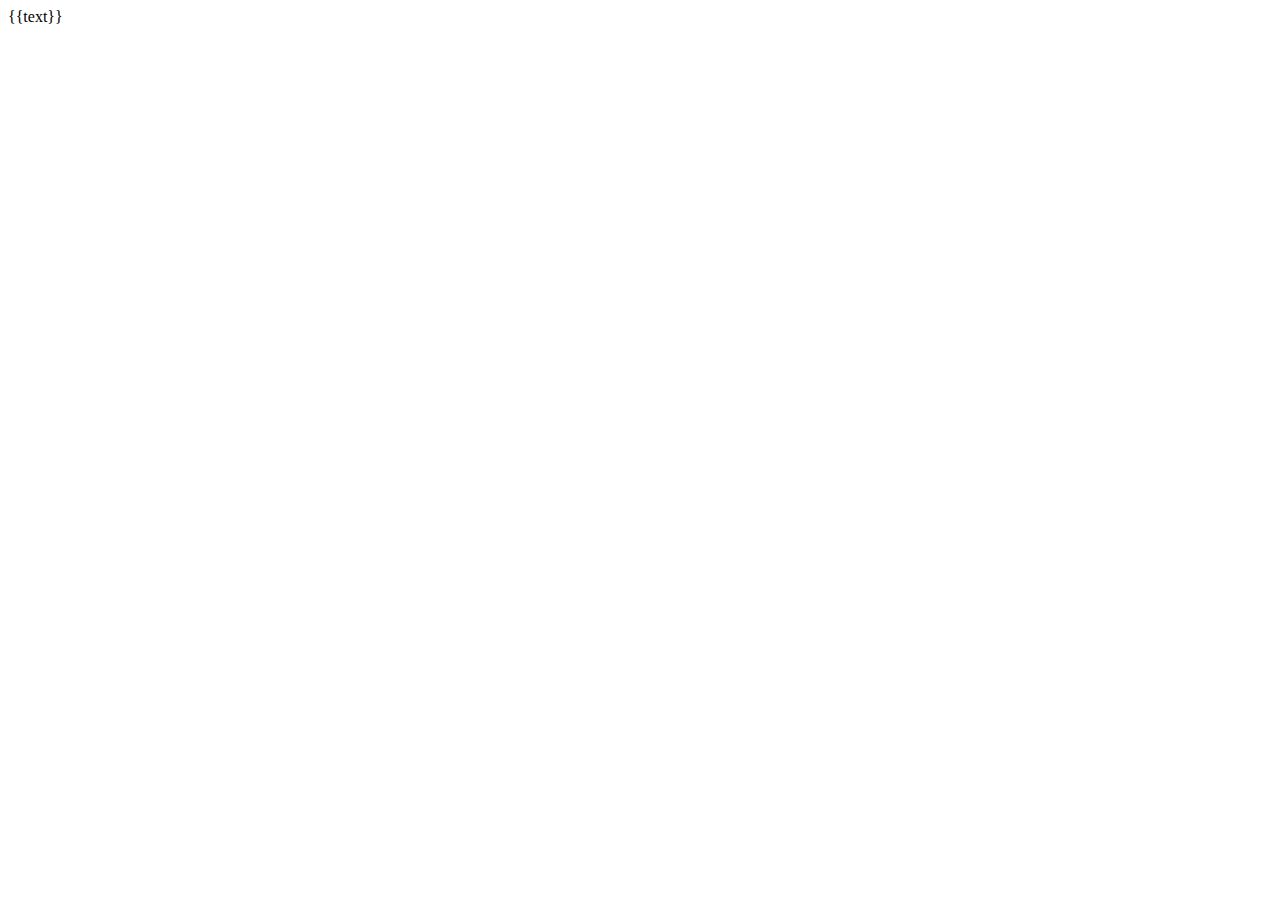
==== index.html @ fb500330 "hello vue" ====
<!DOCTYPE html>
<html>
  <head>
      <title>Vue App for UI5 </title>
      <script src="https://unpkg.com/vue"></script>
  </head>
  <body>

    <div id="app">
      {{text}}
    </div>
     <script>
       var app = new Vue({
         el: '#app',
         data: {
           text: 'Hello, World!'
         }
       })
     </script>
  </body>
</html>
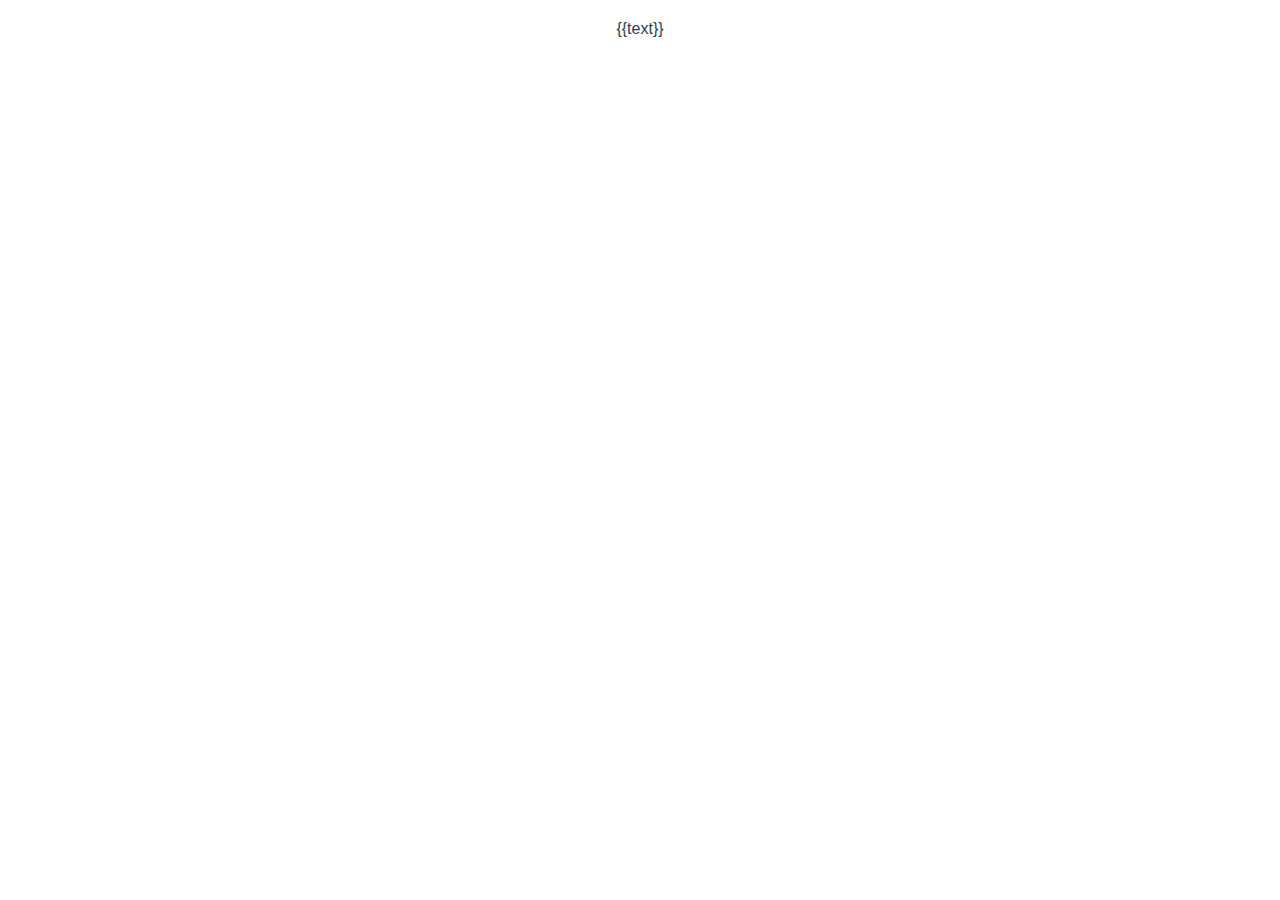
==== commit 9a9196c5: "added basic css for text elements" ====
--- a/index.html
+++ b/index.html
@@ -3,6 +3,7 @@
   <head>
       <title>Vue App for UI5 </title>
       <script src="https://unpkg.com/vue"></script>
+      <link rel="stylesheet" type="text/css" href="css/style.css">
   </head>
   <body>
 
--- a/css/style.css
+++ b/css/style.css
@@ -0,0 +1,33 @@
+#app {
+  font-family: 'Avenir', Helvetica, Arial, sans-serif;
+  -webkit-font-smoothing: antialiased;
+  -moz-osx-font-smoothing: grayscale;
+  text-align: center;
+  color: #2c3e50;
+  margin: 20px;
+}
+
+.vue-btn {
+  color: #fff;
+  background-color: #41B783;
+  padding: 6px 12px;
+  border: 1px solid #ccc;
+  border-radius: 4px;
+  cursor: pointer;
+}
+
+.form {
+  text-align: left;
+}
+
+.card {
+  text-align: left;
+  border: 1px solid #2c3e50;
+  border-radius: 4px;
+  padding-left: 8px;
+  padding-right: 8px;
+}
+
+.note {
+  padding: 5px;
+}
